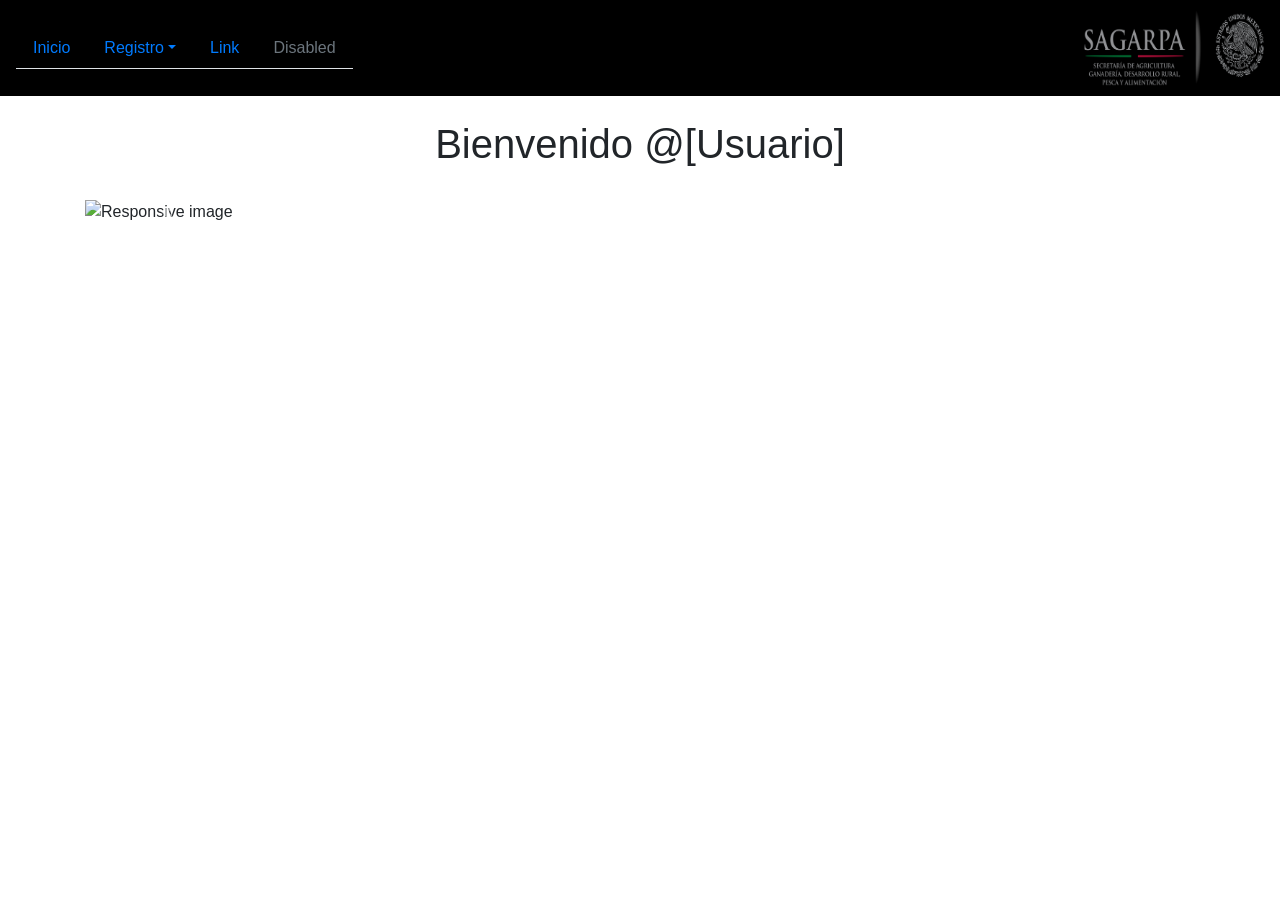
==== inicio.html @ 49c28cc5 "primer commit" ====
<!doctype html>
<html lang="en">

<head>
    <!-- Required meta tags -->
    <meta charset="utf-8">
    <meta name="viewport" content="width=device-width, initial-scale=1, shrink-to-fit=no">

    <!-- Bootstrap CSS -->
    <link rel="stylesheet" href="https://stackpath.bootstrapcdn.com/bootstrap/4.1.3/css/bootstrap.min.css" integrity="sha384-MCw98/SFnGE8fJT3GXwEOngsV7Zt27NXFoaoApmYm81iuXoPkFOJwJ8ERdknLPMO"
        crossorigin="anonymous">


    <title>Control de dispositivos</title>

</head>

<body>

    <nav class="navbar navbar-light" style="background-color: #000000;">
        
        <ul class="nav nav-tabs">
            <li class="nav-item">
                <a class="nav-link" href="inicio.html">Inicio</a>
            </li>
            <li class="nav-item dropdown">
                <a class="nav-link dropdown-toggle" data-toggle="dropdown" href="#" role="button" aria-haspopup="true" aria-expanded="false">Registro</a>
                <div class="dropdown-menu">
                    <a class="dropdown-item" href="registroEquipoComputo.html ">Equipo de computo</a>
                    <a class="dropdown-item" href="registroAuxiliares.html">Auxiliares</a>
                    <a class="dropdown-item" href="#">Telefonia</a>
                    <div class="dropdown-divider"></div>
                    <a class="dropdown-item" href="#">Separated link</a>
                </div>
            </li>
            <li class="nav-item">
                <a class="nav-link" href="#">Link</a>
            </li>
            <li class="nav-item">
                <a class="nav-link disabled" href="#">Disabled</a>
            </li>
        </ul>
        <img src="./img/logoSagarpa.png" width="180" height="80" class="d-inline-block align-top" alt=""> 
    </nav>

    <main role="main" class="container">
        <br>
        <h1 class="text-center" >Bienvenido @[Usuario]</h1>
        <br>
        <div id="carouselExampleFade" class="carousel slide carousel-fade" data-ride="carousel">
            <div class="carousel-inner">
                <div class="carousel-item active">
                    <img class="d-block w-100" src="./img/fondo.jpeg" class="img-fluid" alt="Responsive image">
                </div>
                <div class="carousel-item">
                    <img class="d-block w-100" src="./img/logo.png" class="img-fluid" alt="Responsive image">
                </div>
                <div class="carousel-item">
                    <img class="d-block w-100" src="./img/user.jpg" class="img-fluid" alt="Responsive image">
                </div>
            </div>
            <a class="carousel-control-prev" href="#carouselExampleFade" role="button" data-slide="prev">
                <span class="carousel-control-prev-icon" aria-hidden="true"></span>
                <span class="sr-only">Previous</span>
            </a>
            <a class="carousel-control-next" href="#carouselExampleFade" role="button" data-slide="next">
                <span class="carousel-control-next-icon" aria-hidden="true"></span>
                <span class="sr-only">Next</span>
            </a>
        </div>
    </main>
    <!-- Optional JavaScript -->
    <!-- jQuery first, then Popper.js, then Bootstrap JS -->
    <script src="https://code.jquery.com/jquery-3.3.1.slim.min.js" integrity="sha384-q8i/X+965DzO0rT7abK41JStQIAqVgRVzpbzo5smXKp4YfRvH+8abtTE1Pi6jizo"
        crossorigin="anonymous"></script>
    <script src="https://cdnjs.cloudflare.com/ajax/libs/popper.js/1.14.3/umd/popper.min.js" integrity="sha384-ZMP7rVo3mIykV+2+9J3UJ46jBk0WLaUAdn689aCwoqbBJiSnjAK/l8WvCWPIPm49"
        crossorigin="anonymous"></script>
    <script src="https://stackpath.bootstrapcdn.com/bootstrap/4.1.3/js/bootstrap.min.js" integrity="sha384-ChfqqxuZUCnJSK3+MXmPNIyE6ZbWh2IMqE241rYiqJxyMiZ6OW/JmZQ5stwEULTy"
        crossorigin="anonymous"></script>
</body>

</html>
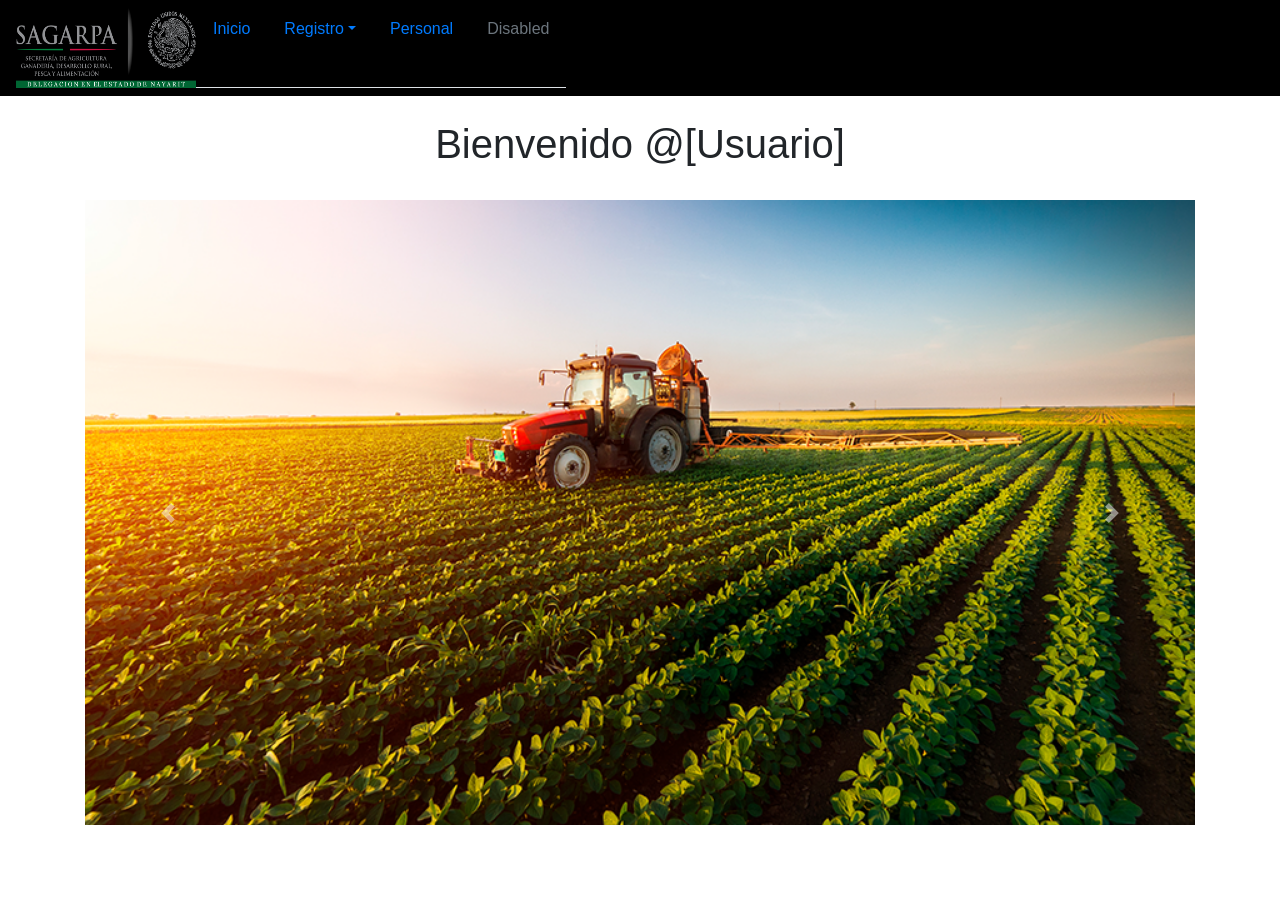
==== commit 1e473615: "Agregando la pagina de Personal" ====
--- a/inicio.html
+++ b/inicio.html
@@ -18,8 +18,12 @@
 <body>
 
     <nav class="navbar navbar-light" style="background-color: #000000;">
-        
+
         <ul class="nav nav-tabs">
+            <li class="nav-item">
+                <img src="./img/logoSagarpa.png" width="180" height="80" class="d-inline-block align-top" alt="">
+            </li>
+
             <li class="nav-item">
                 <a class="nav-link" href="inicio.html">Inicio</a>
             </li>
@@ -34,29 +38,43 @@
                 </div>
             </li>
             <li class="nav-item">
-                <a class="nav-link" href="#">Link</a>
+                <a class="nav-link" href="personal.html">Personal</a>
             </li>
             <li class="nav-item">
                 <a class="nav-link disabled" href="#">Disabled</a>
             </li>
         </ul>
-        <img src="./img/logoSagarpa.png" width="180" height="80" class="d-inline-block align-top" alt=""> 
     </nav>
 
     <main role="main" class="container">
         <br>
-        <h1 class="text-center" >Bienvenido @[Usuario]</h1>
+        <h1 class="text-center">Bienvenido @[Usuario]</h1>
         <br>
         <div id="carouselExampleFade" class="carousel slide carousel-fade" data-ride="carousel">
             <div class="carousel-inner">
                 <div class="carousel-item active">
-                    <img class="d-block w-100" src="./img/fondo.jpeg" class="img-fluid" alt="Responsive image">
+                    <img class="d-block w-100" src="./img/slide1.png" class="img-fluid" alt="Responsive image">
                 </div>
                 <div class="carousel-item">
-                    <img class="d-block w-100" src="./img/logo.png" class="img-fluid" alt="Responsive image">
+                    <img class="d-block w-100" src="./img/slide2.png" class="img-fluid" alt="Responsive image">
                 </div>
                 <div class="carousel-item">
-                    <img class="d-block w-100" src="./img/user.jpg" class="img-fluid" alt="Responsive image">
+                    <img class="d-block w-100" src="./img/slide3.jpg" class="img-fluid" alt="Responsive image">
+                </div>
+                <div class="carousel-item">
+                    <img class="d-block w-100" src="./img/slide4.jpg" class="img-fluid" alt="Responsive image">
+                </div>
+                <div class="carousel-item">
+                    <img class="d-block w-100" src="./img/slide5.jpg" class="img-fluid" alt="Responsive image">
+                </div>
+                <div class="carousel-item">
+                    <img class="d-block w-100" src="./img/slide6.jpg" class="img-fluid" alt="Responsive image">
+                </div>
+                <div class="carousel-item">
+                    <img class="d-block w-100" src="./img/slide7.jpg" class="img-fluid" alt="Responsive image">
+                </div>
+                <div class="carousel-item">
+                    <img class="d-block w-100" src="./img/slide8.jpg" class="img-fluid" alt="Responsive image">
                 </div>
             </div>
             <a class="carousel-control-prev" href="#carouselExampleFade" role="button" data-slide="prev">
